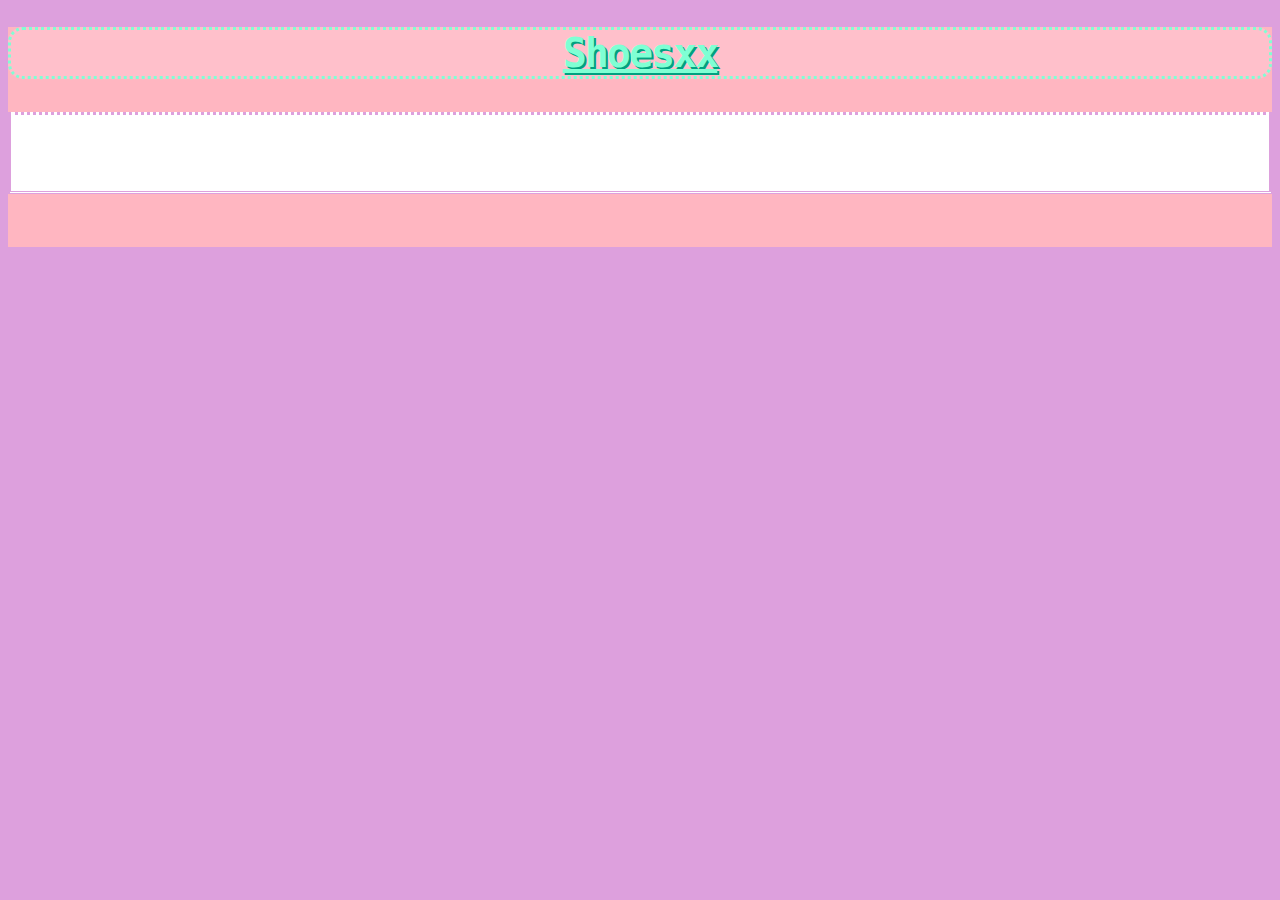
==== catalog.html @ 57fe88c8 "ediited page" ====
<!doctype html>
<html>
	<head>
		<title>
			Shoesxx	
		</title>
		
		<meta charset="utf-8"/>
		<link rel="stylesheet" href="main.css" type="text/css">
	</head>
	<body>
		<header>
		<h1>
			Shoesxx	
		</h1>
		</header>
		<nav>
		</nav>
		<main>
		<article>
			<h2>
			</h2>
		</article>
		</main>
		<footer>

		</footer>
	</body>
</html>
---- main.css ----
/*
colour
background-color
font-family
font-size
border-style
letter-spacing
text-decoration
text-align
text-shadow
padding
text-transform
border-right top left bottom
border-color
letter spacing
background image
background position
height
background-repeat: I learned from Justin to make my background images repeat.
border-radius: I learned from Justin to make the ends of my border round.
background-size
*/
/*
*Create a new file called "main.css"
*Add a link element to the head of your index.html file
<link rel="stylesheet" href="main.css" type="text/css">
*Edit the main.css file
*add a declaration for each element in the body of your index.html file.
*add properties to style the background color of each element.
*add properties to style the border of each element.
*add properties to style the font and text of each element.
*Use at least 20 different properties. Include a list of these 20 at the TOP of your main.css file as a css comment.
*Use at least 4 different units to set sizes of various aspects of your webpage.
*Go learn something from 2 classmates; add a comment to your main.css file that describes what you learned.
*View your index.html in the development server.
*Validate your index.html file.
*Validate your main.css file.
*Copy this list of requirements and paste it into the top of your "main.css" file as a css comment. Put an asterisk in front of each one that you did.
*Upload to the production server with sftp.
*View your index.html in the production server.
*/
html{
	color:purple;
	background-color:#DDA0DD;
}
body{
	background-color:#FFB6C1;
	background-image:url(http://www.ozwallpaper.com/wp-content/uploads/ktz/Cute-Pink-Backgrounds-Tumblrmmu1crv9ribfdz7xpw2tci6zundvfqjwjbrlo23d68.jpg);
	background-position:top;
}
h1{
	font-family:monospace;
	color:#7FFFD4; 
	font-size: 40px; 
	border-style:dotted;
	letter-spacing:-2px;
	background-color:pink;
	text-decoration: underline;
	text-align:center;
	text-shadow:2px 2px #00a180;
	border-radius:15px;
}
h2{
	font-family:courier new;
	color:purple;	
	font-size: 40px;
	background-color:white;
	padding: 1cm 2cm 1cm 2cm;
	border-style:dotted solid double;
	border-color:#DDA0DD;
	text-transform: capitalize;
	background-image:url(https://cdn-enterprise.discourse.org/gethopscotch1/uploads/default/original/3X/1/b/1b20ae2dc146ecbb5ea28375224a7c7bc716b974.gif);
	background-position:bottom;
	background-size:20%;
	background-repeat: repeat;
}
main p{
	background-color:#7FFFD4;
	border-style:solid; 
	border-right:3px #000080;
	border-left:3px #000080;
	border-top:thick double #000080;
	border-bottom:thick double #000080;
	padding: 2cm 4cm 2cm 4cm;
	font-size: 45px;
	font-family:verdana;
	letter-spacing:-1px;
	text-align: left;
}
footer{
	text-align:right;
	color:purple;
	height:20px;
	margin: 0;
}
ul, ol {
	border-style: dashed;
	width: 16in;
}
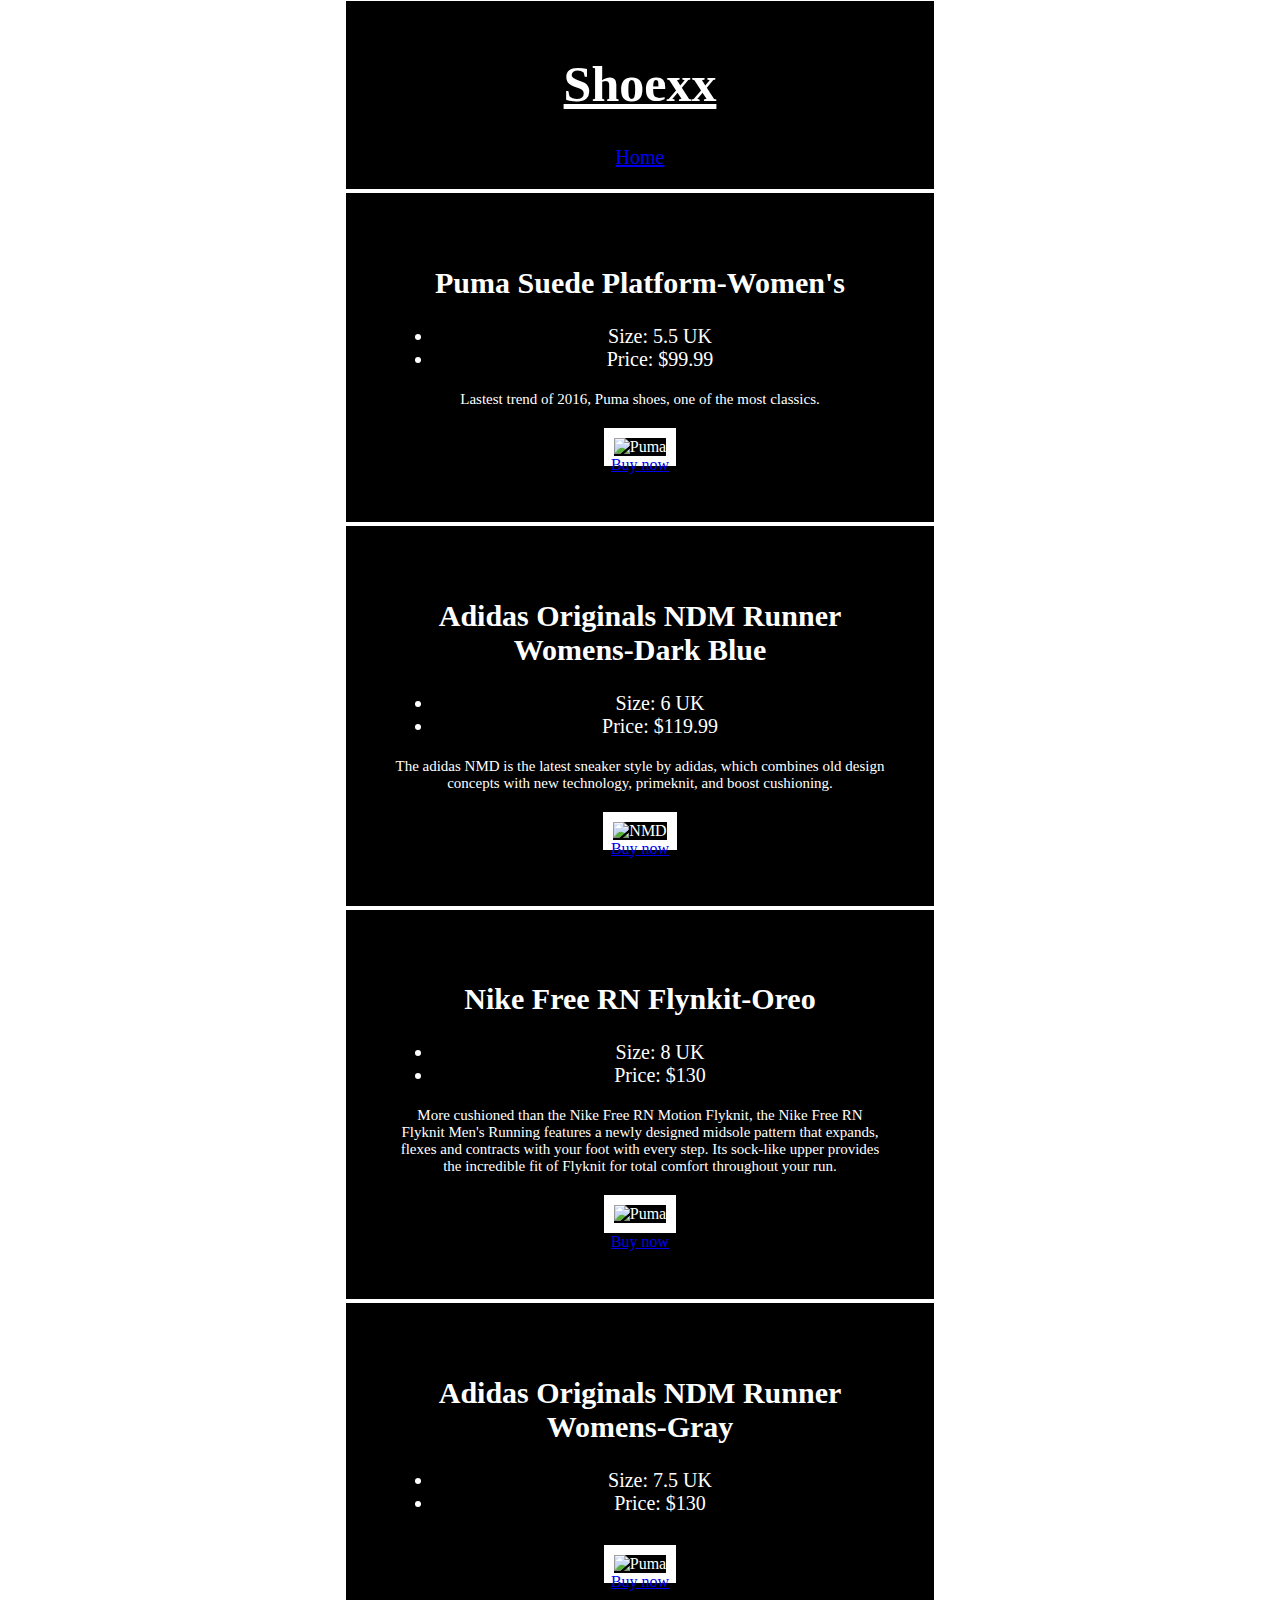
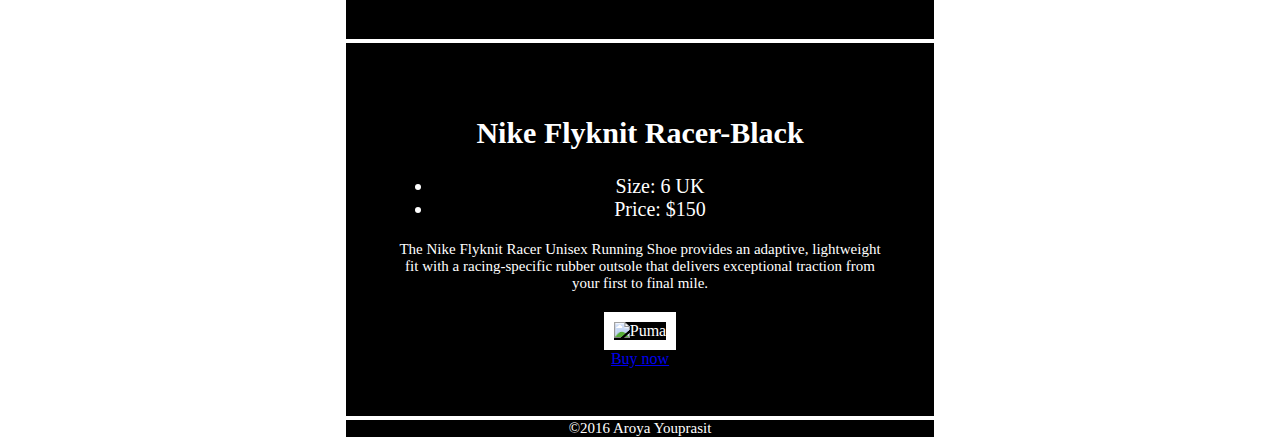
==== commit bf3d5e9b: "editted page" ====
--- a/catalog.html
+++ b/catalog.html
@@ -2,28 +2,125 @@
 <html>
 	<head>
 		<title>
-			Shoesxx	
+			Shoexx
 		</title>
-		
 		<meta charset="utf-8"/>
-		<link rel="stylesheet" href="main.css" type="text/css">
-	</head>
+		<link rel="stylesheet" href="catalog.css" type="text/css">
+ 	</head>
 	<body>
+		<main>
 		<header>
 		<h1>
-			Shoesxx	
+			Shoexx
 		</h1>
+		<nav>
+				<a href="index.html">Home</a>
+		</nav>
 		</header>
-		<nav>
-		</nav>
-		<main>
 		<article>
 			<h2>
+				Puma Suede Platform-Women's
 			</h2>
+			<ul>
+				<li>
+					Size: 5.5 UK 
+				</li>
+				<li>
+					Price: $99.99
+				</li>
+			</ul>
+			<p>
+				Lastest trend of 2016, Puma shoes, one of the most classics. 
+			</p>
+			<img src="http://pumaecom.scene7.com/is/image/PUMAECOM/352634_75_01_PNA?$PUM_PDP$" alt="Puma" style="width:14cm;height:12cm;margin-bottom:-1.66cm;">
+			<nav>
+				<a href="placeorder.html">Buy now</a>
+			</nav>
 		</article>
-		</main>
-		<footer>
+		<article>
+			<h2>
+				Adidas Originals NDM Runner Womens-Dark Blue
+			</h2>
+			<ul>
+				<li>
+					Size: 6 UK
+				</li>
+				<li>
+					Price: $119.99
+				</li>
+			</ul>
+			<p>
+				The adidas NMD is the latest sneaker style by adidas, which combines old design concepts with new technology, primeknit, and boost cushioning. 
+			</p>
+			<img src="https://scontent.cdninstagram.com/t51.2885-15/e35/1516220_108887372842636_957432552_n.jpg?ig_cache_keyu003dMTIxMTQyMTQ0MDU2NjI4MTMwOA==.2" alt="NMD" style="width:14cm;height:12cm;margin-bottom:-1.66cm;"> 
+			<nav>
+				<a href="placeorder.html">Buy now</a>
+			</nav>
+		</article>
+		<article>
+			<h2>
+				Nike Free RN Flynkit-Oreo 
+			</h2>
+			<ul>
 
-		</footer>
+				<li>
+					Size: 8 UK
+				</li>
+				<li>
+					Price: $130
+				</li>
+			</ul>
+			<p>
+				More cushioned than the Nike Free RN Motion Flyknit, the Nike Free RN Flyknit Men's Running features a newly designed midsole pattern that expands, flexes and contracts with your foot with every step. Its sock-like upper provides the incredible fit of Flyknit for total comfort throughout your run.
+			</p>
+				<img src="http://images.footlocker.com/pi/31069100/zoom/nike-free-rn-flyknit-mens" alt="Puma">
+			<nav>
+				<a href="placeorder.html">Buy now</a>
+			</nav>
+		</article>
+		<article>
+			<h2>
+				Adidas Originals NDM Runner Womens-Gray	
+			</h2>
+			<ul>
+				<li>
+					Size: 7.5 UK
+				</li>
+				<li>
+					Price: $130
+				</li>
+			</ul>
+			<p>
+				
+			</p>
+				<img src="http://images.solecollector.com/complex/image/upload/adidas-nmd-solid-grey_1_m2y0nb.jpg" alt="Puma" style="width:14cm;height:7.5cm;margin-bottom:-1.66cm" >
+			<nav>
+				<a href="placeorder.html">Buy now</a>
+			</nav>
+		</article>
+		<article>
+			<h2>
+				Nike Flyknit Racer-Black
+			</h2>
+			<ul>
+				<li>
+					Size: 6 UK
+				</li>
+				<li>
+					Price: $150
+				</li>
+				</ul>
+			<p>
+					The Nike Flyknit Racer Unisex Running Shoe provides an adaptive, lightweight fit with a racing-specific rubber outsole that delivers exceptional traction from your first to final mile. 
+			</p>
+				<img src="http://images.nike.com/is/image/DotCom/PDP_COPY/526628_011/flyknit-racer-unisex-running-shoe.jpg" alt="Puma">
+			<nav>
+			<a href="placeorder.html">Buy now</a>
+			</nav>
+			</article>
+			</main>
+			<footer>
+				©2016 Aroya Youprasit 
+			</footer>
 	</body>
 </html>
--- a/catalog.css
+++ b/catalog.css
@@ -0,0 +1,70 @@
+html{
+	background-image:url(http://cdn.wallpapersafari.com/81/28/iHyRuj.jpg);
+}
+header{
+	margin-top:-9px;
+	margin-right:3.5in;
+	margin-left:3.5in;
+	color:white;
+	text-align:center;
+	background-color:black;
+	border:2px solid white;
+	padding:20px;
+}
+header nav{
+	font-size:20px;
+}
+h1{
+	font-size:50px;
+	text-decoration:underline;
+}
+h1, h2{
+	font-weight:bold;
+}
+article{
+	background-color:black;
+	color:white;
+	text-align:center;
+	margin-right:3.5in;
+	margin-left:3.5in;
+	border:2px solid white;
+	padding:.5in;
+}
+h2{
+	font-size:30px;
+}
+ul{
+	font-size:20px
+}
+article p{
+	font-size:15px;
+	padding:0px;
+	margin-bottom:10px;
+	margin-right:0px;
+	margin-left:0px;
+	border:0px;
+}
+p{
+	color:white;	
+	text-align:center;
+	padding:2in;
+	font-size:50px;
+	background-color:black;
+	margin-right:3.5in;
+	margin-left:3.5in;
+	border:2px solid white;
+}
+footer{
+	text-align:center;
+	background-color:black;
+	margin-right:3.5in;
+	margin-left:3.5in;
+	color:white;
+	border:2px solid white;
+	font-size:15px;
+}
+img{
+	margin-top:10px;
+	border:10px solid white;
+}
+
